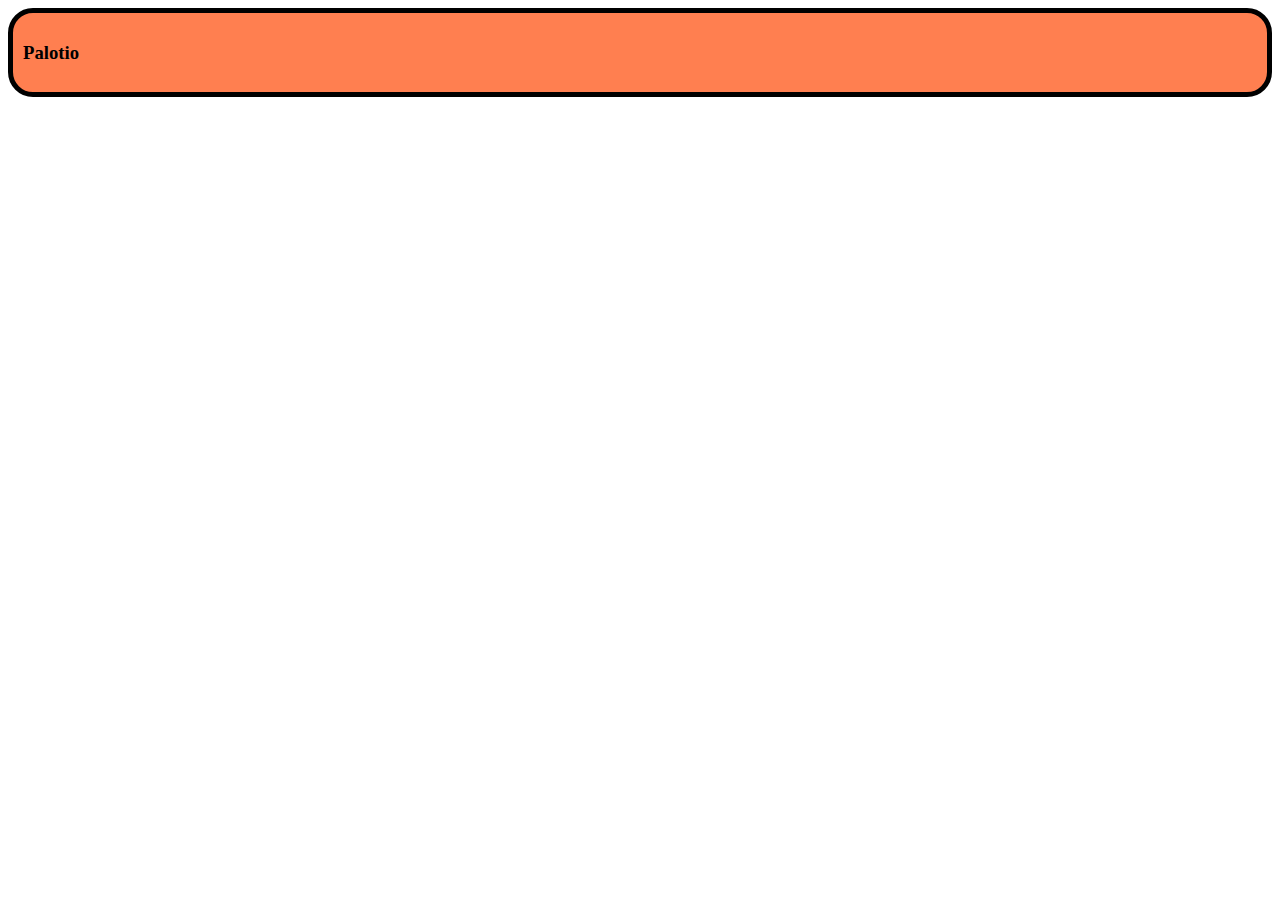
==== hompage.html @ 51a9a4b8 "renamed files" ====
<html>
  <head>
    <title>Palotio</title>
    <link rel="stylesheet" href="style.css">
  </head>
  <body>
    <div id="box">
        <h3>
          Palotio
        </h3>
      </div>
  </body>
</html>
---- style.css ----
#box {
    border: 5px solid black;
    background-color: coral;
    padding: 10px;
    border-radius: 25px;
  }
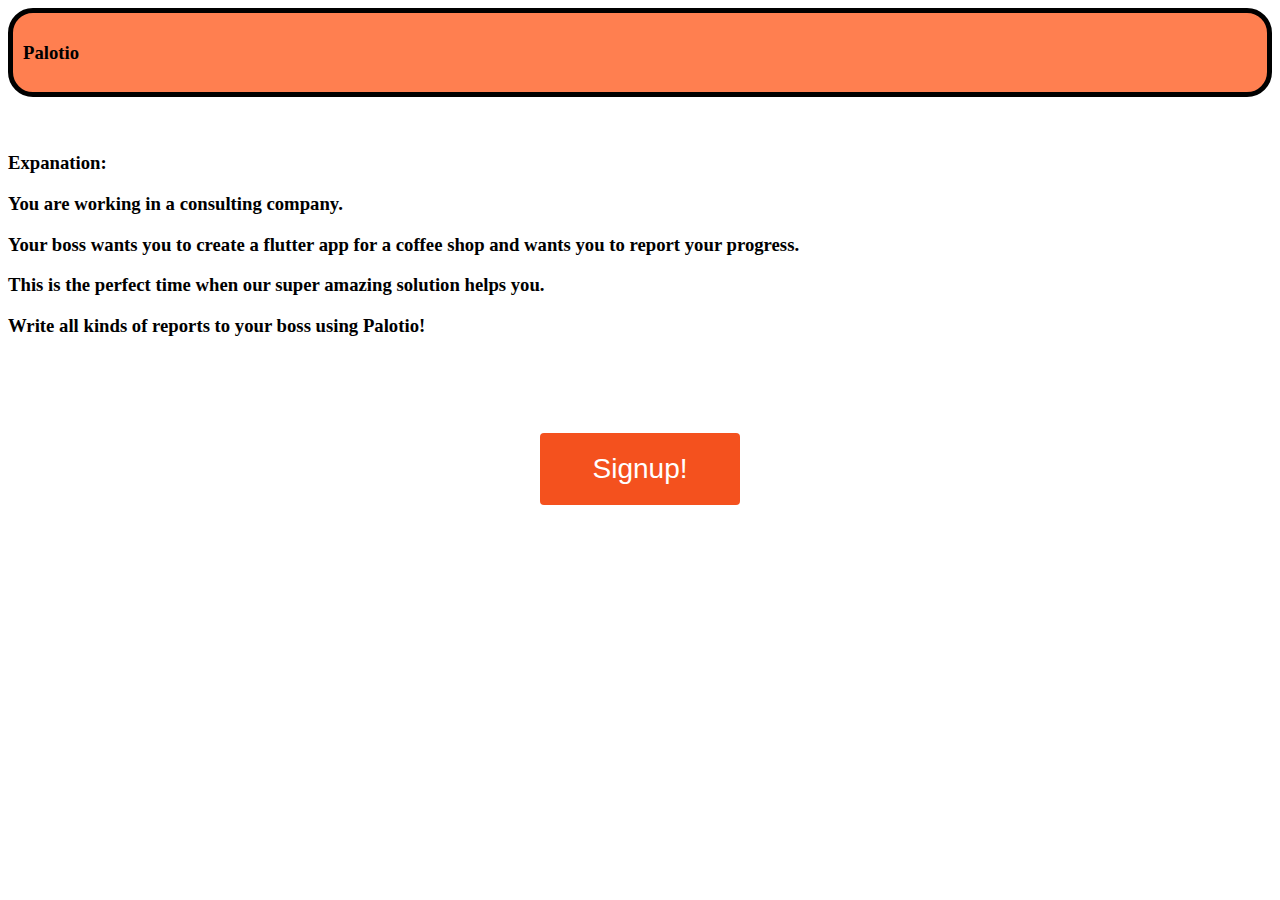
==== commit 5ab16d01: "created button to signup/login" ====
--- a/hompage.html
+++ b/hompage.html
@@ -1,13 +1,76 @@
 <html>
   <head>
     <title>Palotio</title>
-    <link rel="stylesheet" href="style.css">
+    <link rel="stylesheet" href="homepage.css" />
   </head>
   <body>
     <div id="box">
-        <h3>
-          Palotio
-        </h3>
-      </div>
+      <h3>Palotio</h3>
+    </div>
+    <br />
+    <br />
+    <div id="descriptionbox">
+      <h3>
+        <p>Expanation:</p>
+        <p>You are working in a consulting company.</p>
+        <p>
+          Your boss wants you to create a flutter app for a coffee shop and
+          wants you to report your progress.
+        </p>
+        <p>
+          This is the perfect time when our super amazing solution helps you.
+        </p>
+        <p>Write all kinds of reports to your boss using Palotio!</p>
+      </h3>
+    </div>
+    <br>
+    <br>
+    <br>
+    <br>
+    <style>
+      .button {
+        display: inline-block;
+        border-radius: 4px;
+        background-color: #f4511e;
+        border: none;
+        color: #ffffff;
+        text-align: center;
+        font-size: 28px;
+        padding: 20px;
+        width: 200px;
+        transition: all 0.5s;
+        cursor: pointer;
+        margin: 5px;
+      }
+
+      .button span {
+        cursor: pointer;
+        display: inline-block;
+        position: relative;
+        transition: 0.5s;
+      }
+
+      .button span:after {
+        content: "\00bb";
+        position: absolute;
+        opacity: 0;
+        top: 0;
+        right: -20px;
+        transition: 0.5s;
+      }
+
+      .button:hover span {
+        padding-right: 25px;
+      }
+
+      .button:hover span:after {
+        opacity: 1;
+        right: 0;
+      }
+    </style>
+
+    <center>
+      <button class="button" style="vertical-align:middle"><span>Signup!</span></button>
+    </center>
   </body>
 </html>
--- a/homepage.css
+++ b/homepage.css
@@ -0,0 +1,6 @@
+#box {
+    border: 5px solid black;
+    background-color: coral;
+    padding: 10px;
+    border-radius: 25px;
+  }